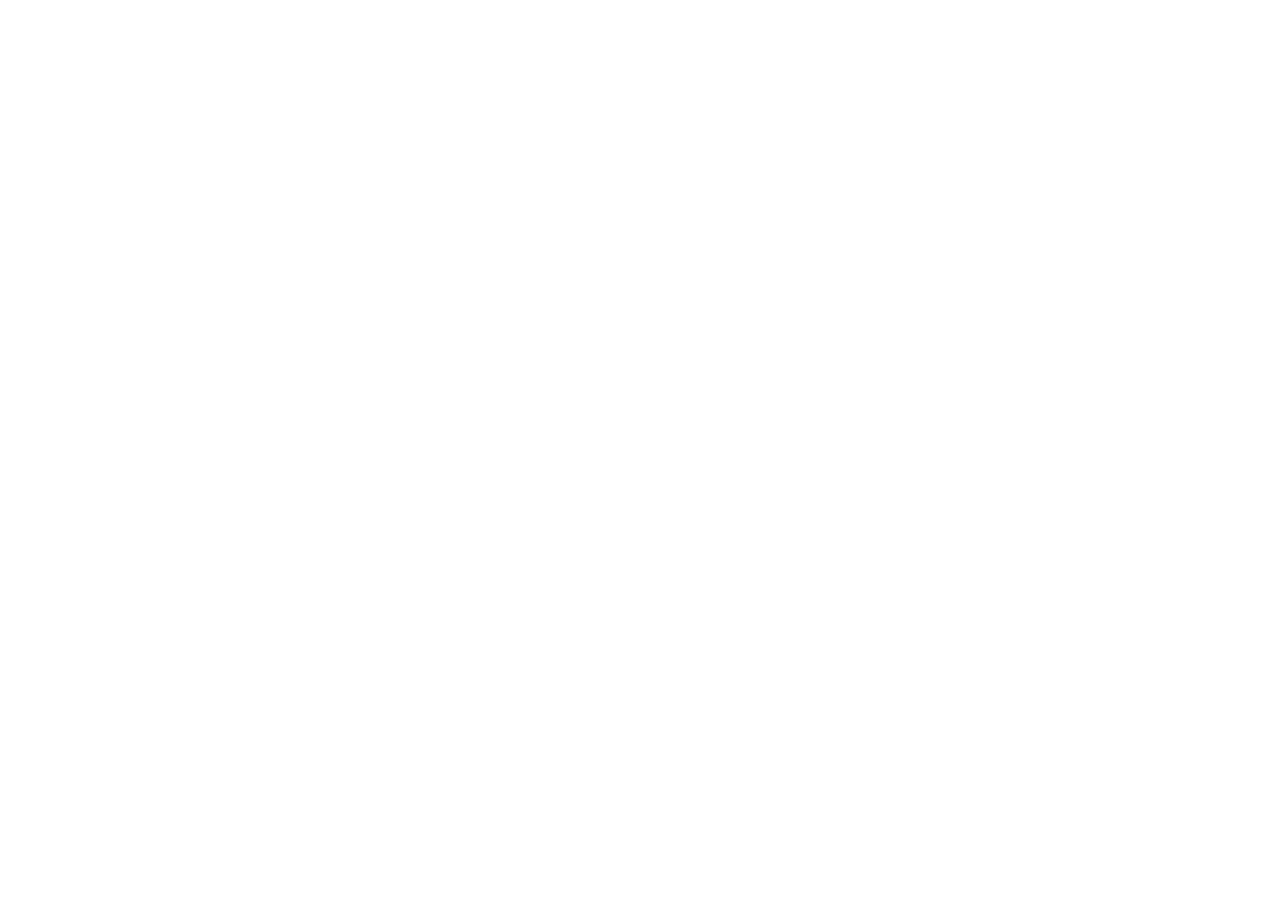
==== cour.html @ c132d2a1 "Merge remote-tracking branch 'origin/master'" ====
<!DOCTYPE html>
<html>
    <head>
        <title>Mon lecteur de flux</title>

    </head>
    <body>
        <div id="listeLecture">
        </div>
        <video>
            
        </video>
    </body>
</html>
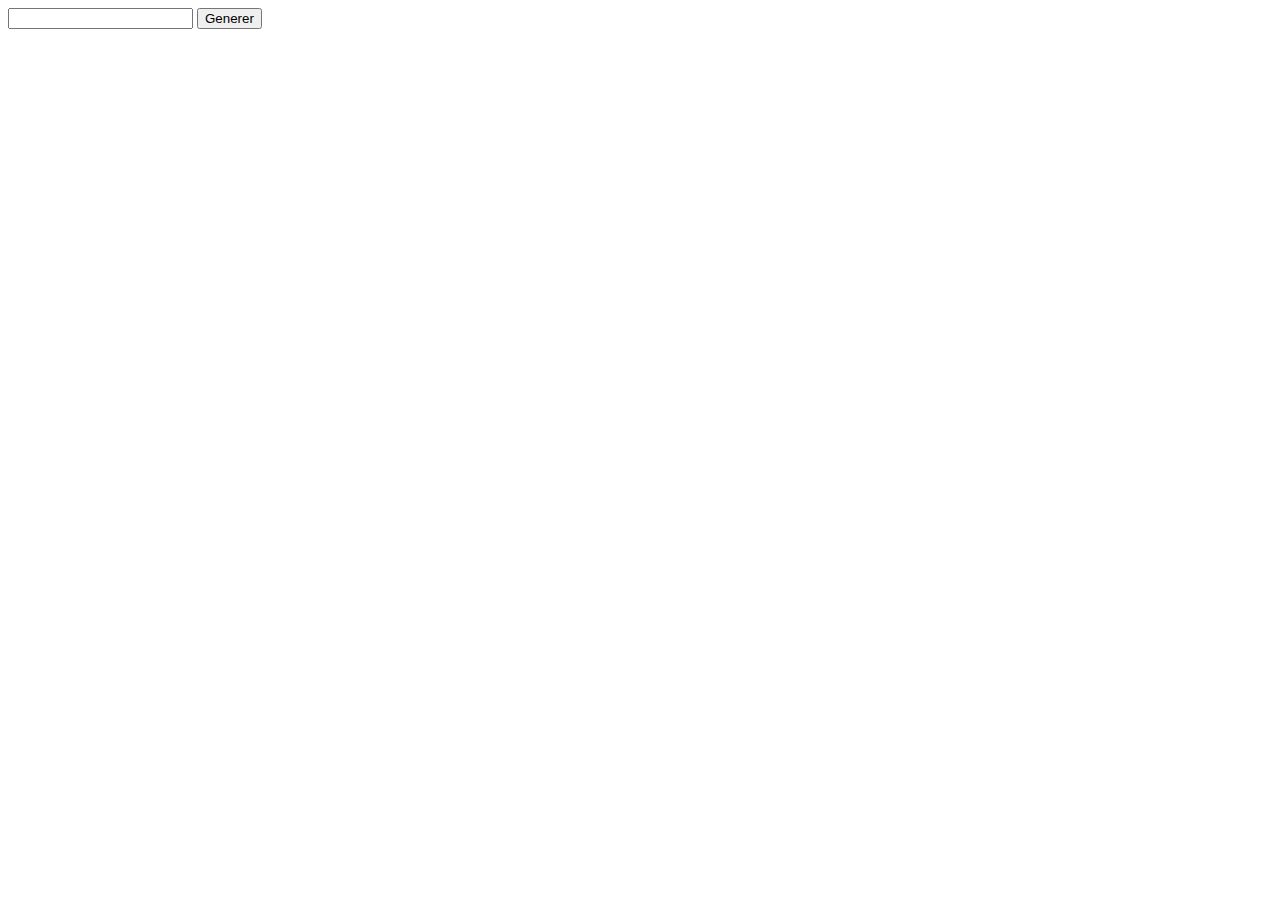
==== commit ba1060c9: "ajax" ====
--- a/cour.html
+++ b/cour.html
@@ -2,13 +2,14 @@
 <html>
     <head>
         <title>Mon lecteur de flux</title>
-
+        <script scr="script.js" ></script>
     </head>
     <body>
-        <div id="listeLecture">
+        <div>
+            <input type="url" id="inputURL">
+            <input value="Generer" type="button" id="buttonURL">
         </div>
-        <video>
-            
-        </video>
+    
+        <script src="script.js" ></script>
     </body>
 </html>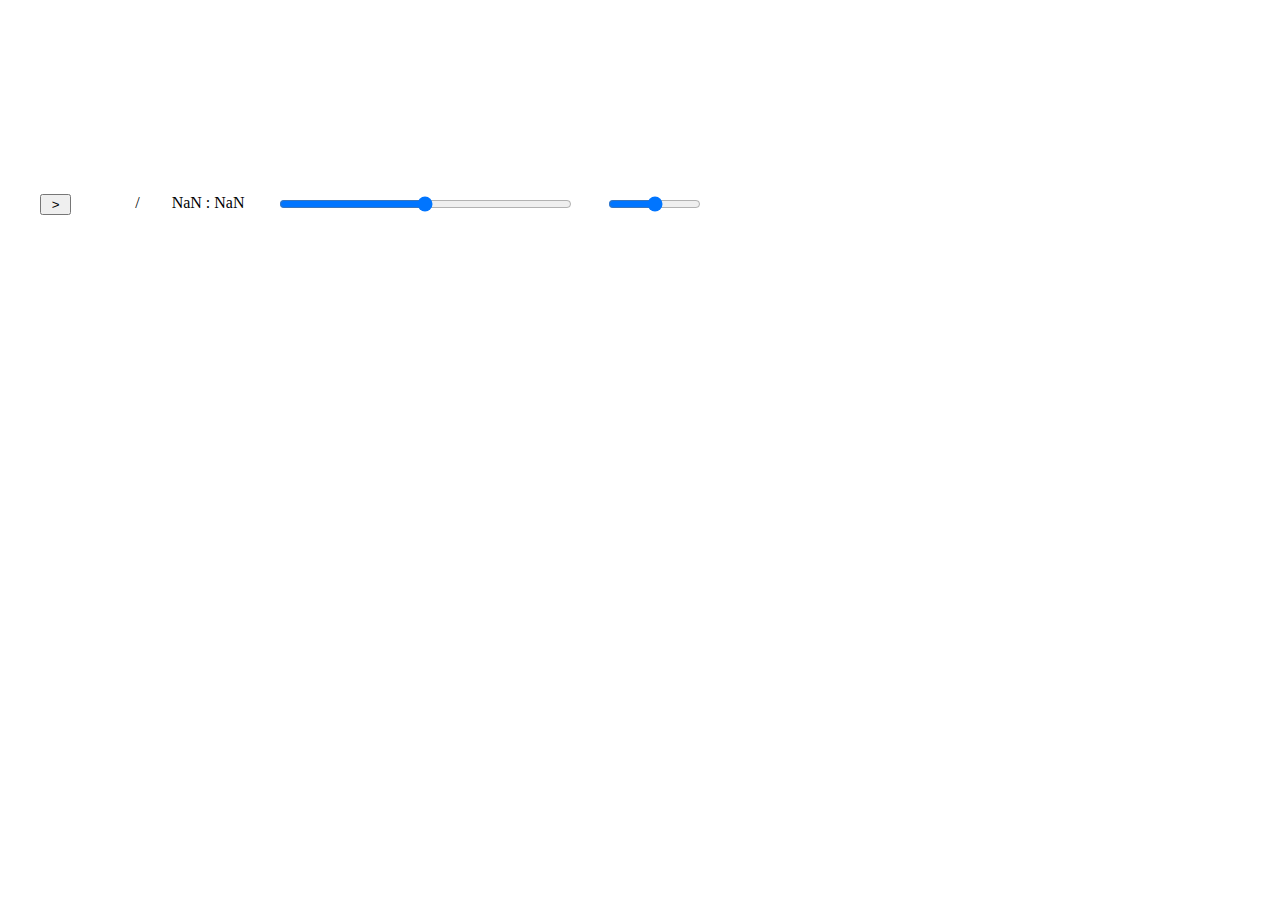
==== commit 5d9be1d3: "petites avancées" ====
--- a/cour.html
+++ b/cour.html
@@ -2,14 +2,34 @@
 <html>
     <head>
         <title>Mon lecteur de flux</title>
-        <script scr="script.js" ></script>
+        <link rel="stylesheet" href="style.css" />
     </head>
     <body>
+        <div id="listeLecture">
+            <div>
+                    
+            </div>
+        </div>
         <div>
-            <input type="url" id="inputURL">
-            <input value="Generer" type="button" id="buttonURL">
+            <video id="video">
+            <source src="src/bad-apple-touhou-english-cover-by-lizz-robinett.mp4" type="video/mp4">
+            </video>
         </div>
-    
-        <script src="script.js" ></script>
+        <div class="box">
+            <div class="box">
+                <input type="submit" id="play" value=" > ">
+            </div>
+            <div class="box" id="currentTime"></div>
+            <div class="box">/</div>
+            <div class="box" id="totalTime"></div>
+            <div class="box">
+                <input type="range" name="time" class="time" id="time">
+            </div>
+            <div class="box">
+                <input type="range" id="volume" class="vol">  
+            </div>
+                 
+        </div>
+            <script src="scriptTD.js"></script>
     </body>
 </html>--- a/style.css
+++ b/style.css
@@ -0,0 +1,15 @@
+.box {
+	margin: 1em;
+	float: left;
+}
+.after-box {
+	clear: left;
+}
+
+.vol {
+  width: 7em;
+}
+
+.time {
+	width: 22em;
+}
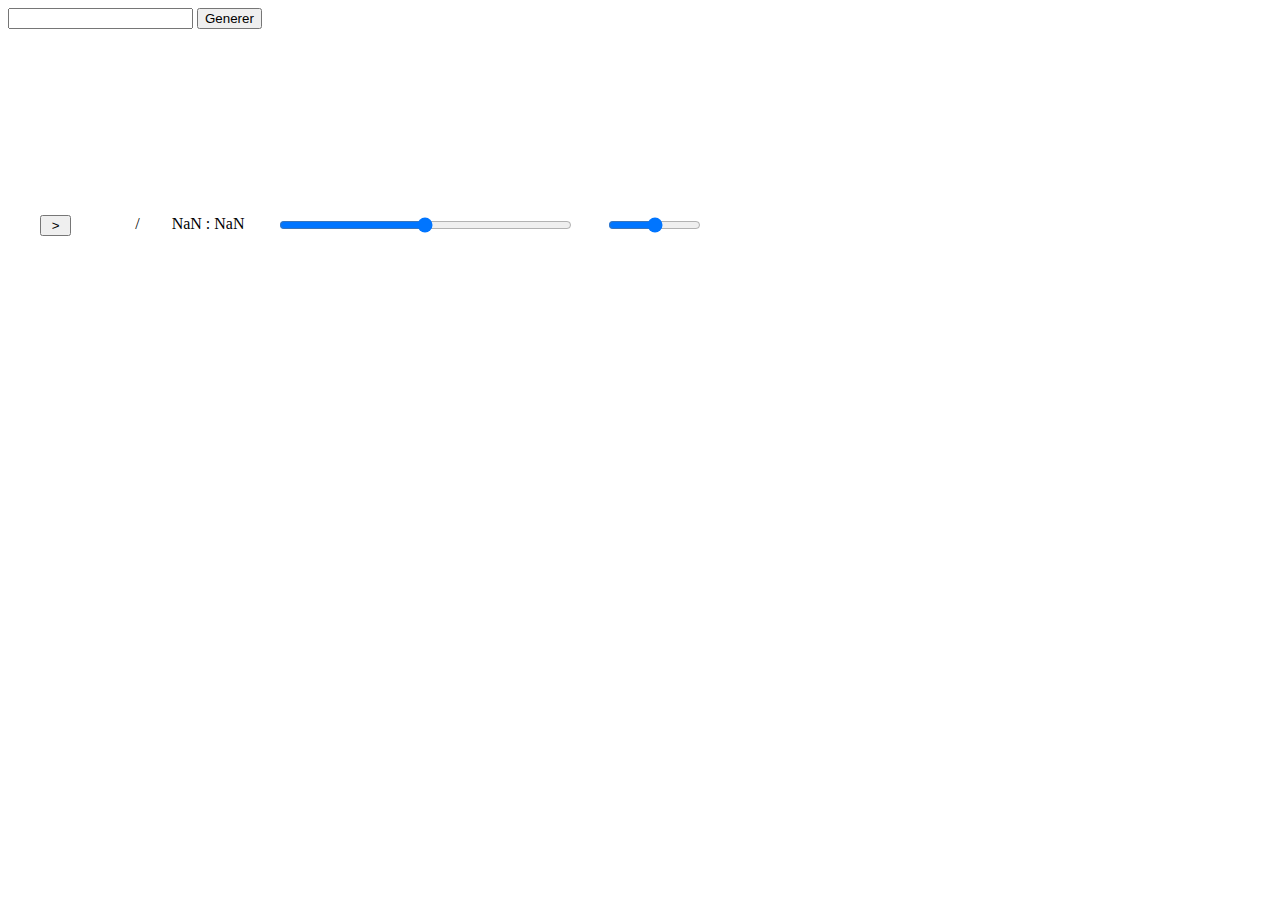
==== commit 9cf005a7: "Merge branch 'Mathéo'" ====
--- a/cour.html
+++ b/cour.html
@@ -5,6 +5,9 @@
         <link rel="stylesheet" href="style.css" />
     </head>
     <body>
+        <div>
+            <input type="url" id="inputURL">
+            <input value="Generer" type="button" id="buttonURL">
         <div id="listeLecture">
             <div>
                     
@@ -31,5 +34,7 @@
                  
         </div>
             <script src="scriptTD.js"></script>
+    
+        <script src="script.js" ></script>
     </body>
 </html>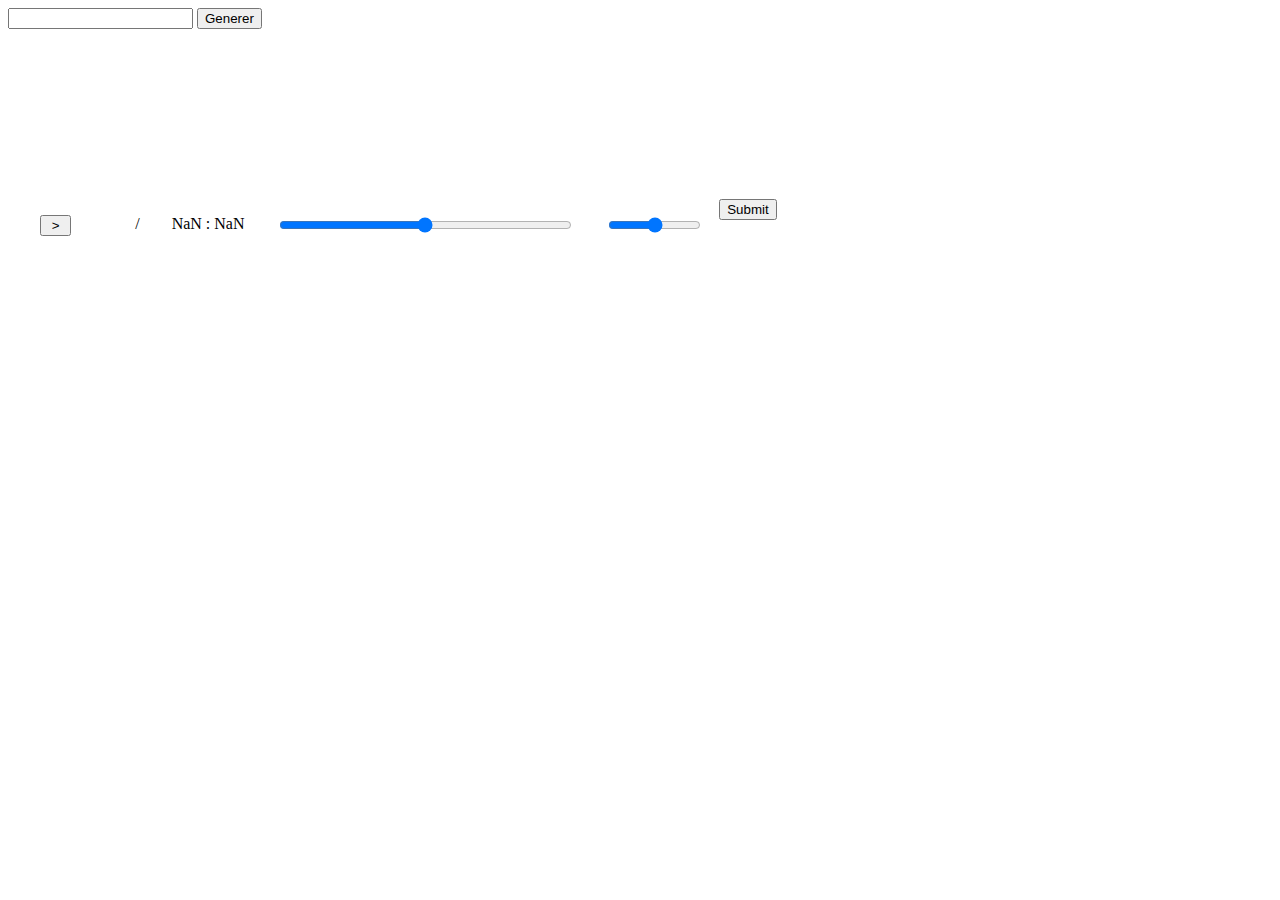
==== commit d8e41c4f: "ajout de la lecture de video/audio a partir de la liste de lecture" ====
--- a/cour.html
+++ b/cour.html
@@ -1,6 +1,7 @@
 <!DOCTYPE html>
-<html>
+<html lang="fr">
     <head>
+        <meta charset="utf-8" />
         <title>Mon lecteur de flux</title>
         <link rel="stylesheet" href="style.css" />
     </head>
@@ -8,14 +9,13 @@
         <div>
             <input type="url" id="inputURL">
             <input value="Generer" type="button" id="buttonURL">
+        </div>
         <div id="listeLecture">
-            <div>
-                    
-            </div>
+            
         </div>
         <div>
             <video id="video">
-            <source src="src/bad-apple-touhou-english-cover-by-lizz-robinett.mp4" type="video/mp4">
+            <source  src="" type="video/mp4">
             </video>
         </div>
         <div class="box">
@@ -31,9 +31,9 @@
             <div class="box">
                 <input type="range" id="volume" class="vol">  
             </div>
-                 
+            <input type="submit" name="st" id="test">
         </div>
-            <script src="scriptTD.js"></script>
+        <script src="scriptTD.js"></script>
     
         <script src="script.js" ></script>
     </body>
